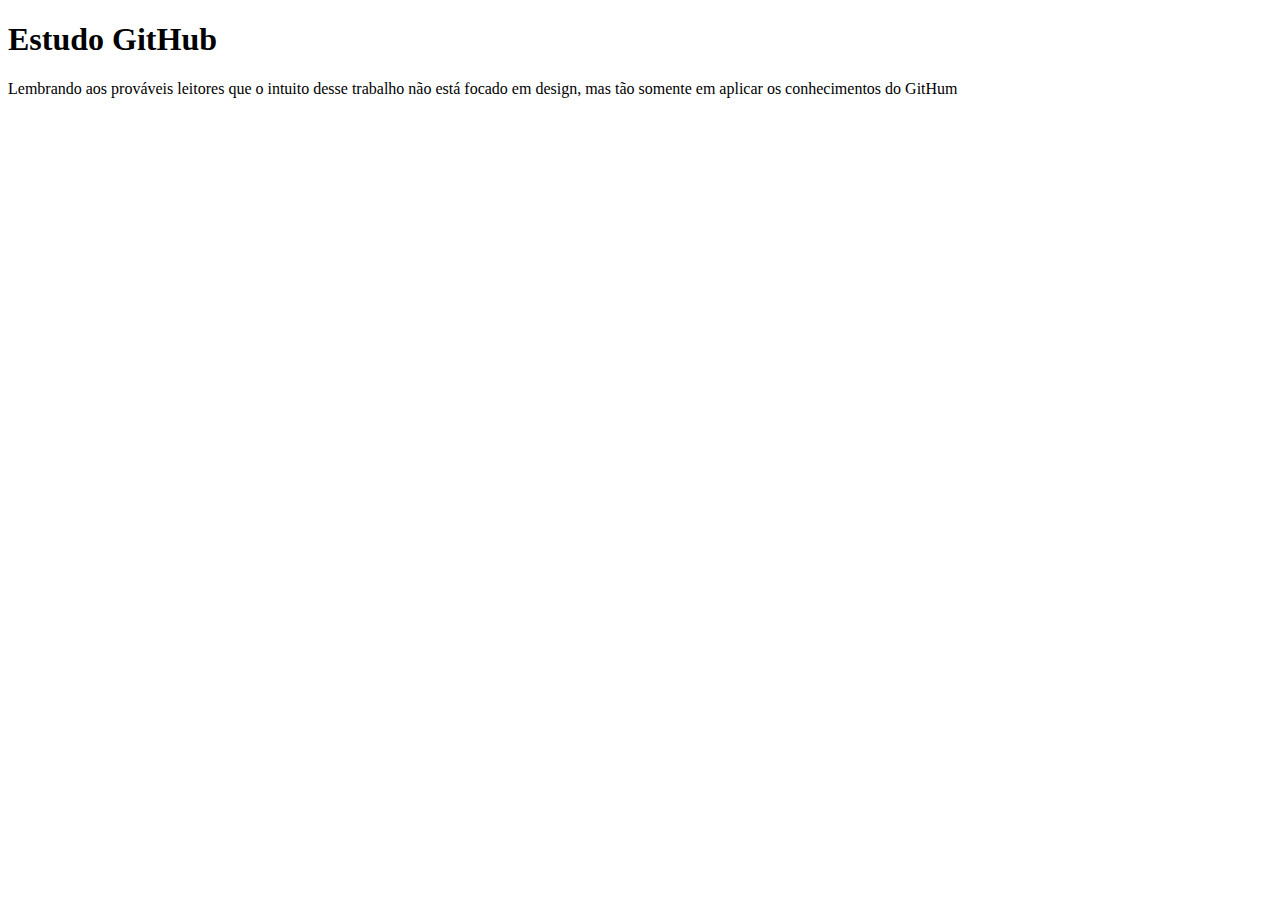
==== index.html @ c7d67f02 "Enviando index.html, css e a modificação do arquivo README.md" ====
<!DOCTYPE html>
<html lang="en">
<head>
    <meta charset="UTF-8">
    <meta name="viewport" content="width=device-width, initial-scale=1.0">
    <title>Document</title>
</head>
<body>
    <h1>Estudo GitHub</h1>
    <p>Lembrando aos prováveis leitores que o intuito desse trabalho não está focado em design, mas tão somente em aplicar os conhecimentos do GitHum</p>
    
</body>
</html>
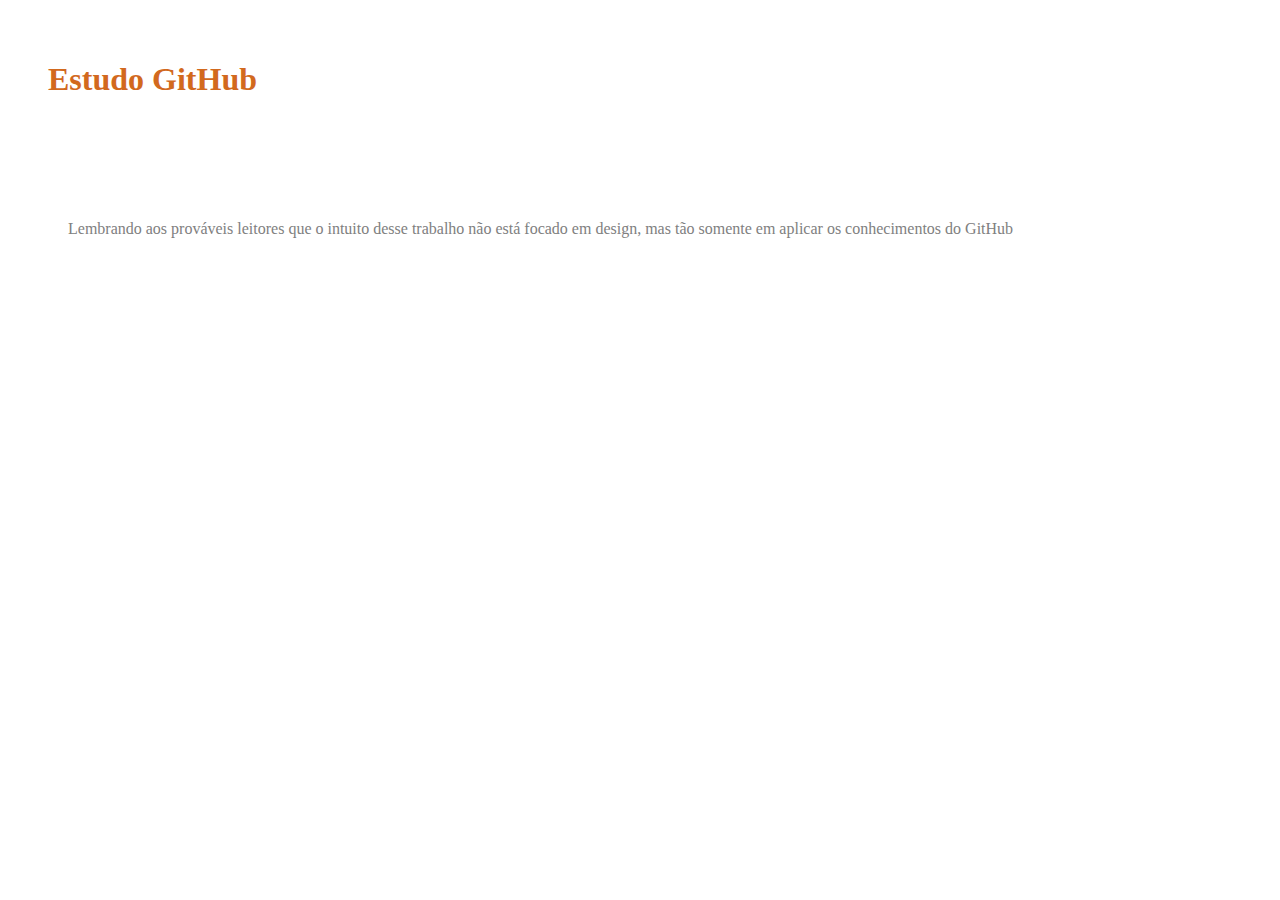
==== commit eea274eb: "Foi editado o index e o css" ====
--- a/index.html
+++ b/index.html
@@ -3,11 +3,17 @@
 <head>
     <meta charset="UTF-8">
     <meta name="viewport" content="width=device-width, initial-scale=1.0">
-    <title>Document</title>
+    <title>Estudo GitHub</title>
+
+    <link rel=“stylesheet” type=“text/css” href=“css/style.css” />
+    <link rel="stylesheet" type="text/css" href="css/style.css" />
+    
+    
+
 </head>
 <body>
     <h1>Estudo GitHub</h1>
-    <p>Lembrando aos prováveis leitores que o intuito desse trabalho não está focado em design, mas tão somente em aplicar os conhecimentos do GitHum</p>
+    <p>Lembrando aos prováveis leitores que o intuito desse trabalho não está focado em design, mas tão somente em aplicar os conhecimentos do GitHub</p>
     
 </body>
 </html>
--- a/css/style.css
+++ b/css/style.css
@@ -0,0 +1,9 @@
+h1 {
+    color: chocolate;
+    padding: 40px;
+}
+
+p{
+    color: gray;
+    padding: 60px;
+}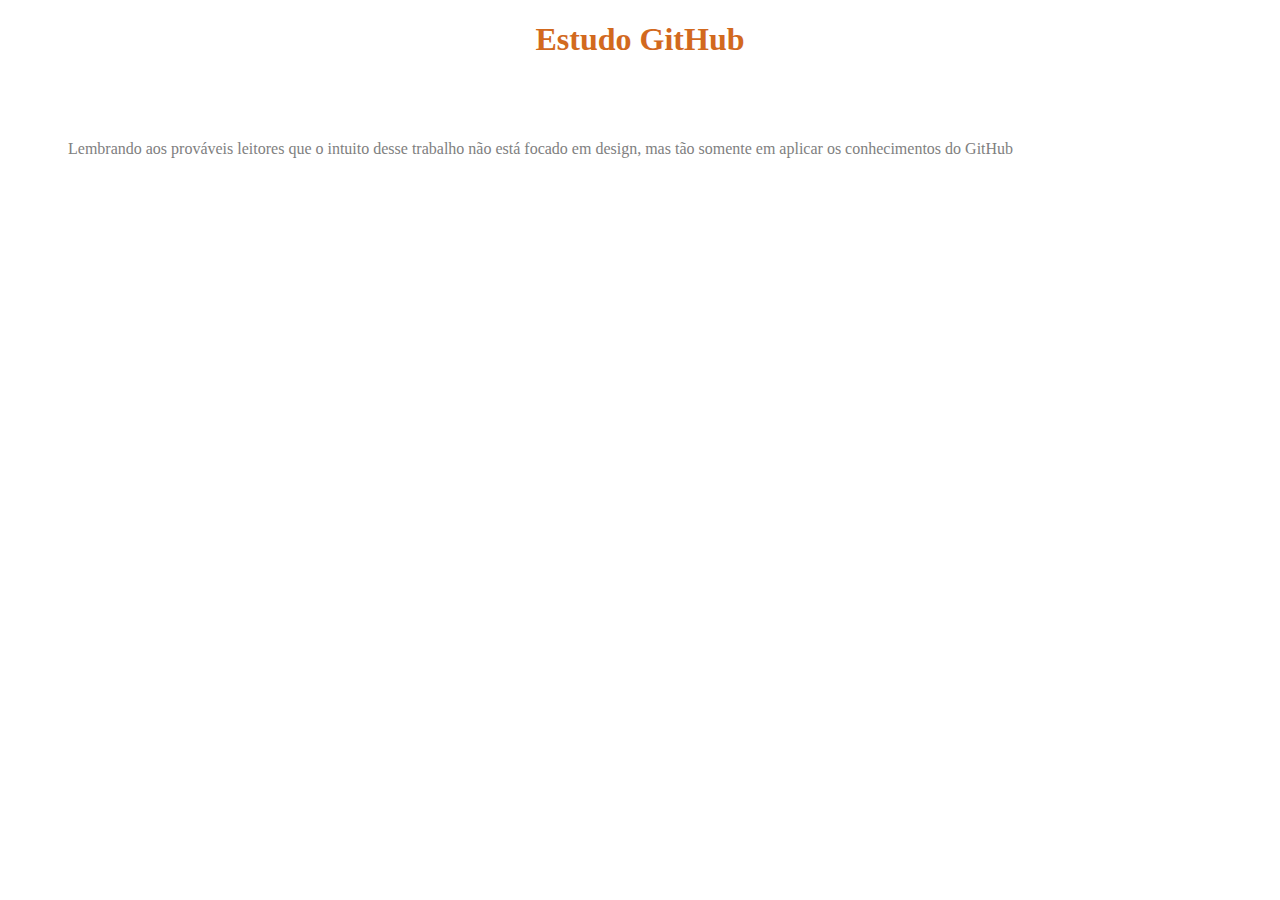
==== commit 064d1bff: "Comitando novas modificações, inclusive o arquivo .gitignore, protegendo o txt Secreto" ====
--- a/index.html
+++ b/index.html
@@ -5,14 +5,11 @@
     <meta name="viewport" content="width=device-width, initial-scale=1.0">
     <title>Estudo GitHub</title>
 
-    <link rel=“stylesheet” type=“text/css” href=“css/style.css” />
-    <link rel="stylesheet" type="text/css" href="css/style.css" />
-    
-    
+    <link rel="stylesheet" type="text/css" href="css/style.css" />    
 
 </head>
 <body>
-    <h1>Estudo GitHub</h1>
+    <h1 class="h1-home">Estudo GitHub</h1>
     <p>Lembrando aos prováveis leitores que o intuito desse trabalho não está focado em design, mas tão somente em aplicar os conhecimentos do GitHub</p>
     
 </body>
--- a/css/style.css
+++ b/css/style.css
@@ -1,6 +1,6 @@
-h1 {
+.h1-home {
     color: chocolate;
-    padding: 40px;
+    text-align: center;    
 }
 
 p{
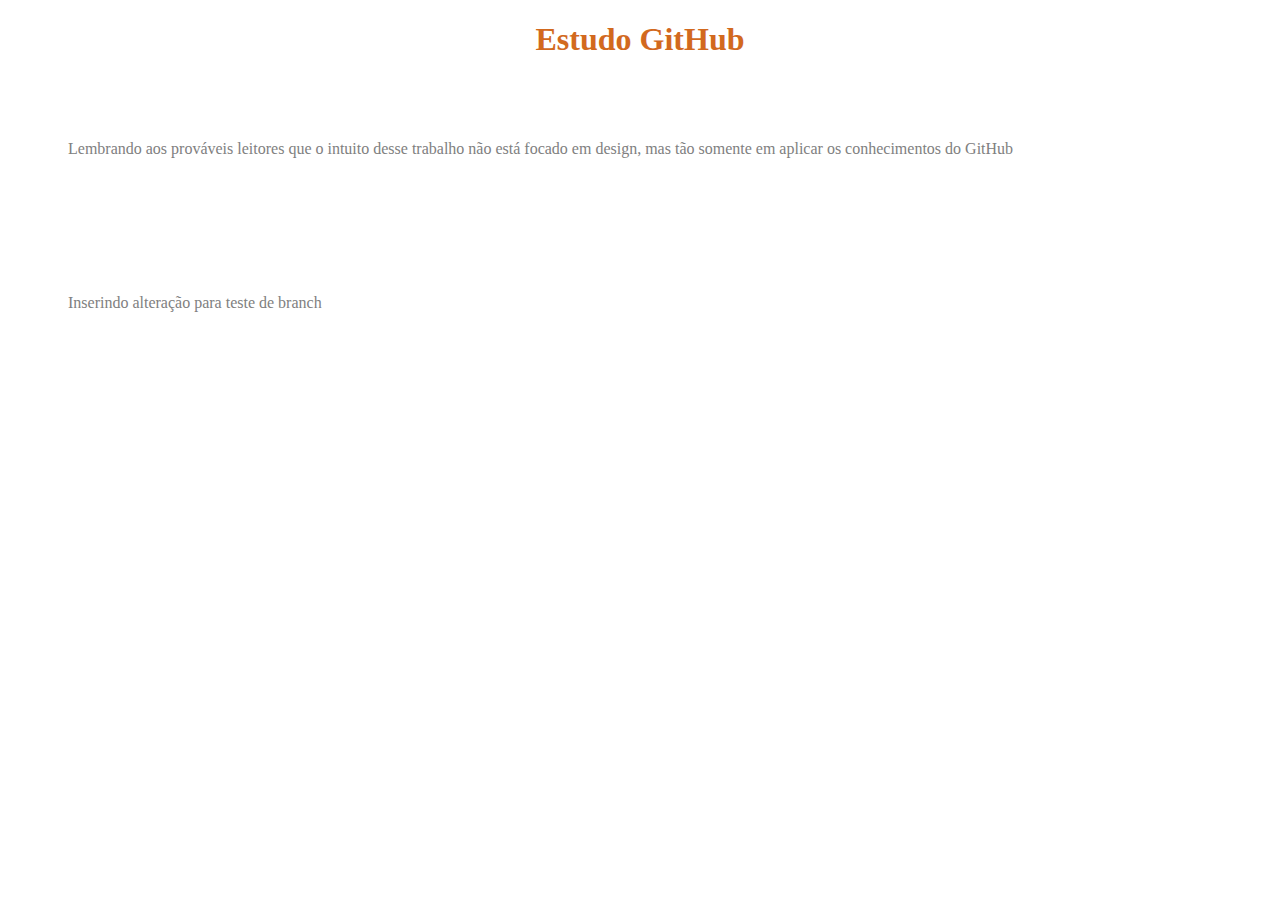
==== commit dd4ab557: "Leve alteração em index para teste do primeiro_branch" ====
--- a/index.html
+++ b/index.html
@@ -11,6 +11,8 @@
 <body>
     <h1 class="h1-home">Estudo GitHub</h1>
     <p>Lembrando aos prováveis leitores que o intuito desse trabalho não está focado em design, mas tão somente em aplicar os conhecimentos do GitHub</p>
+
+    <p>Inserindo alteração para teste de branch</p>
     
 </body>
 </html>
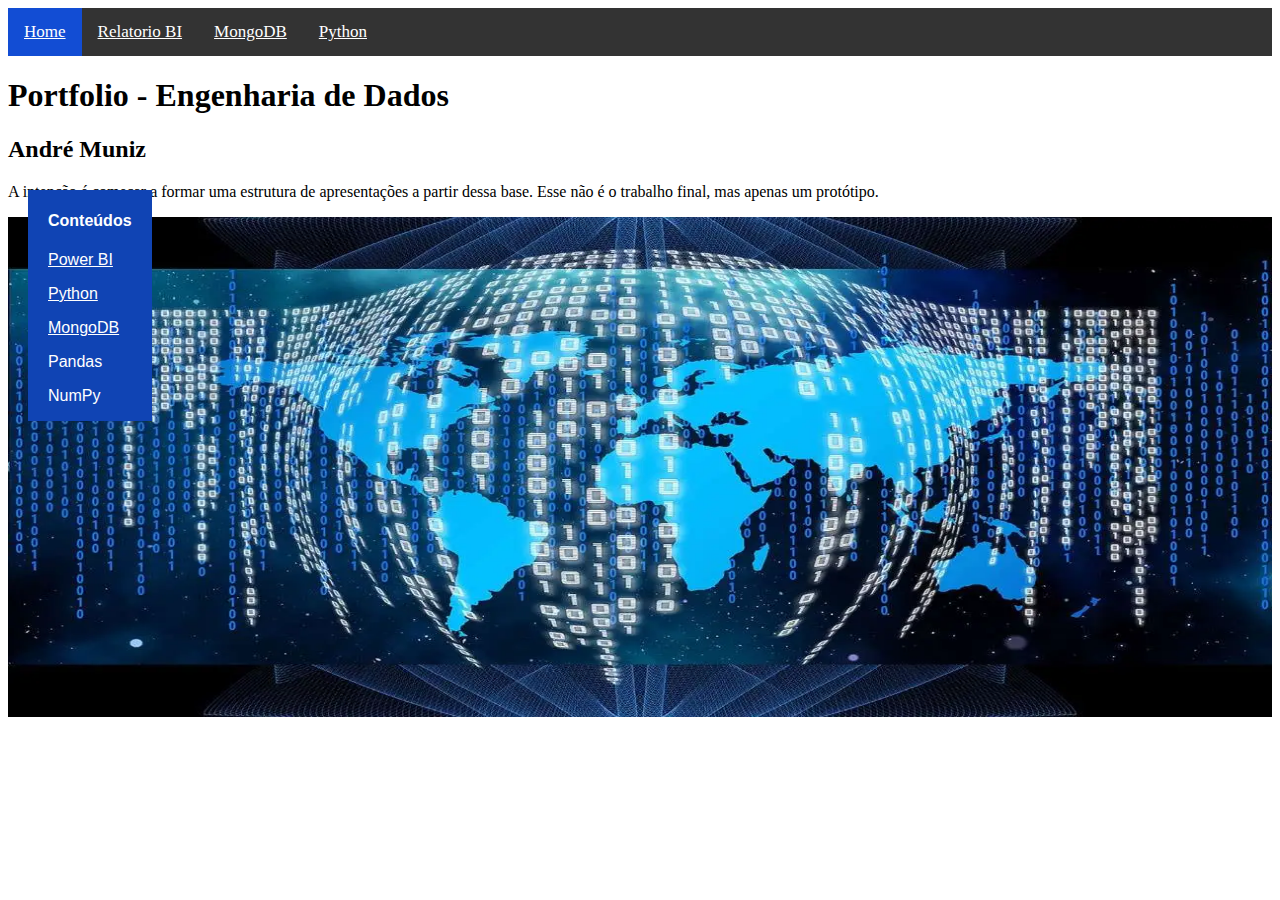
==== commit 657e9505: "Modificações para criação de portfolio" ====
--- a/index.html
+++ b/index.html
@@ -1,18 +1,39 @@
 <!DOCTYPE html>
-<html lang="en">
-<head>
-    <meta charset="UTF-8">
-    <meta name="viewport" content="width=device-width, initial-scale=1.0">
-    <title>Estudo GitHub</title>
+    <html>
+    <head>
+        <title>Portfolio - Andre Muniz</title>   
+        <link rel="stylesheet" type="text/css" href="css/menu.css" />
+        <link rel="stylesheet" type="text/css" href="css/style.css" />     
+    <meta name="viewport" content="width=device-width, initial-scale=1">
+    <style>
 
-    <link rel="stylesheet" type="text/css" href="css/style.css" />    
+    </style>
+    </head>
+    <body>
 
-</head>
-<body>
-    <h1 class="h1-home">Estudo GitHub</h1>
-    <p>Lembrando aos prováveis leitores que o intuito desse trabalho não está focado em design, mas tão somente em aplicar os conhecimentos do GitHub</p>
+        <div class="topnav">
+            <a class="active" href="index.html">Home</a>
+            <a href="relatorio.html">Relatorio BI</a>
+            <a href="mongo.html">MongoDB</a>
+            <a href="python.html">Python</a>
+        </div>
 
-    <p>Inserindo alteração para teste de branch</p>
-    
-</body>
-</html>
+
+        <h1>Portfolio - Engenharia de Dados</h1>
+        <h2>André Muniz</h2>
+        <p>A intenção é começar a formar uma estrutura de apresentações a partir dessa base. Esse não é o trabalho final, mas apenas um protótipo.</p>
+
+        <div class="container">
+        <img src="imgs/engenharia_dados.webp" alt="Engenharia de Dados">
+        <div class="text-block">
+            </p><h4>Conteúdos</h4>
+            <p></p><a href="relatorio.html">Power BI</a></p>
+            <p></p><a href="python.html">Python</a></p>
+            <p></p><a href="mongo.html">MongoDB</a></p>                        
+            <p>Pandas</p>
+            <p>NumPy</p>
+        </div>
+        </div>
+
+    </body>
+</html> 
--- a/css/menu.css
+++ b/css/menu.css
@@ -0,0 +1,26 @@
+.topnav {
+    background-color: #333;
+    overflow: hidden;
+  }
+  
+  /* Style the links inside the navigation bar */
+  .topnav a {
+    float: left;
+    color: #f2f2f2;
+    text-align: center;
+    padding: 14px 16px;
+    text-decoration: none;
+    font-size: 17px;
+  }
+  
+  /* Change the color of links on hover */
+  .topnav a:hover {
+    background-color: #ddd;
+    color: black;
+  }
+  
+  /* Add a color to the active/current link */
+  .topnav a.active {
+    background-color: #124dd4;
+    color: white;
+  }--- a/css/style.css
+++ b/css/style.css
@@ -1,9 +1,28 @@
-.h1-home {
-    color: chocolate;
-    text-align: center;    
-}
+.container {
+    position: relative;
+    font-family: Arial;
+  }
 
-p{
-    color: gray;
-    padding: 60px;
-}+  a:link, a:visited, a:active {
+    text-decoration: underline;
+    color: white;
+    }
+  a:hover {
+    text-decoration: underline overline;
+    color:rgb(156, 220, 8);
+    }
+  
+  .text-block {
+    position: absolute;
+    bottom: 300px;
+    left: 20px;
+    background-color: rgb(16, 68, 180);
+    color: white;
+    padding-left: 20px;
+    padding-right: 20px;
+  }
+
+  img{
+    width:100%; 
+    height: 500px;
+  }